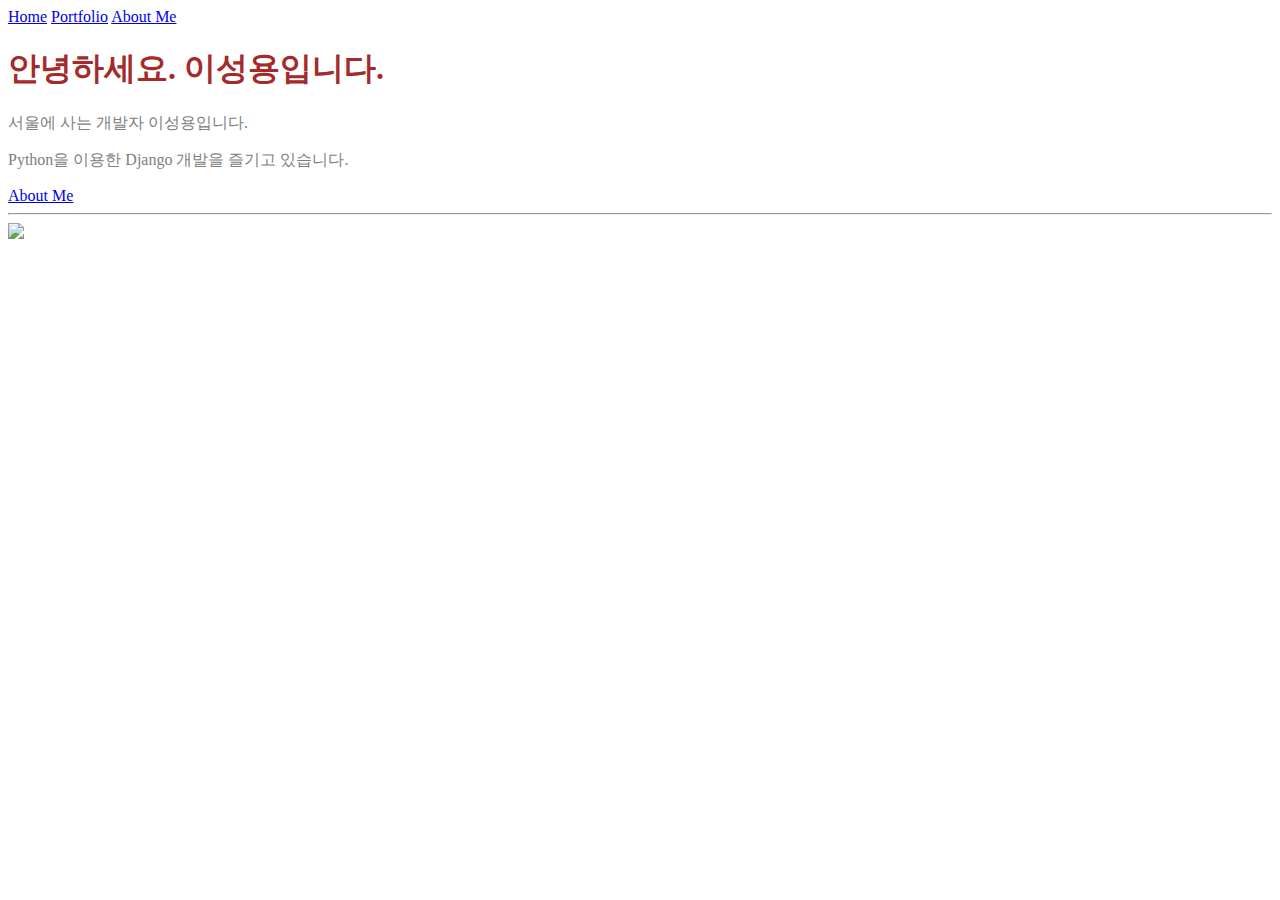
==== index.html @ 487cdf4d "3 pages. Index, Portfolio, About me" ====
<!DOCTYPE html>
<html>
<head>
	<title>이성용의 홈페이지</title>

	<style>
		h1 { color: brown; }
		p { color: gray; }

		img { width: 400px; }
	</style>
</head>

<body>
	<nav>
		<a href="index.html">Home</a>
		<a href="portfolio.html">Portfolio</a>
		<a href="about_me.html">About Me</a>
	</nav>

	<h1>안녕하세요. 이성용입니다.</h1>
	<p>서울에 사는 개발자 이성용입니다. </p>
	<p>Python을 이용한 Django 개발을 즐기고 있습니다. </p>

	<a href="about_me.html">About Me</a>

	<hr/>

	<img src="https://images.pexels.com/photos/1842623/pexels-photo-1842623.jpeg?auto=compress&cs=tinysrgb&dpr=2&h=650&w=940">

</body>
</html>
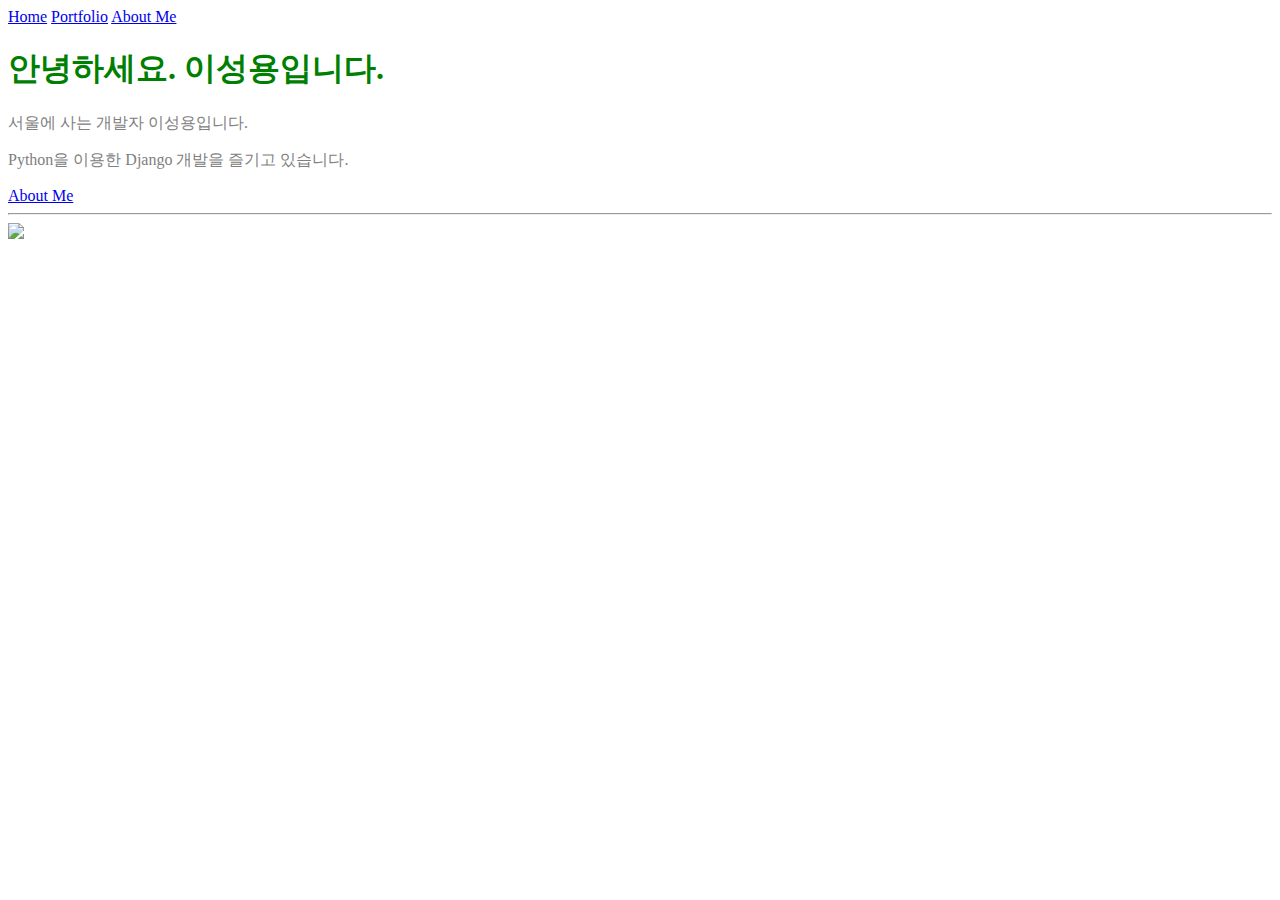
==== commit 0a51adab: "practiced CSS" ====
--- a/index.html
+++ b/index.html
@@ -3,12 +3,7 @@
 <head>
 	<title>이성용의 홈페이지</title>
 
-	<style>
-		h1 { color: brown; }
-		p { color: gray; }
-
-		img { width: 400px; }
-	</style>
+	<link rel="stylesheet" href="basic_style.css"/>
 </head>
 
 <body>
--- a/basic_style.css
+++ b/basic_style.css
@@ -0,0 +1,4 @@
+h1 { color: green; }
+p { color: gray; }
+
+img { width: 500px; }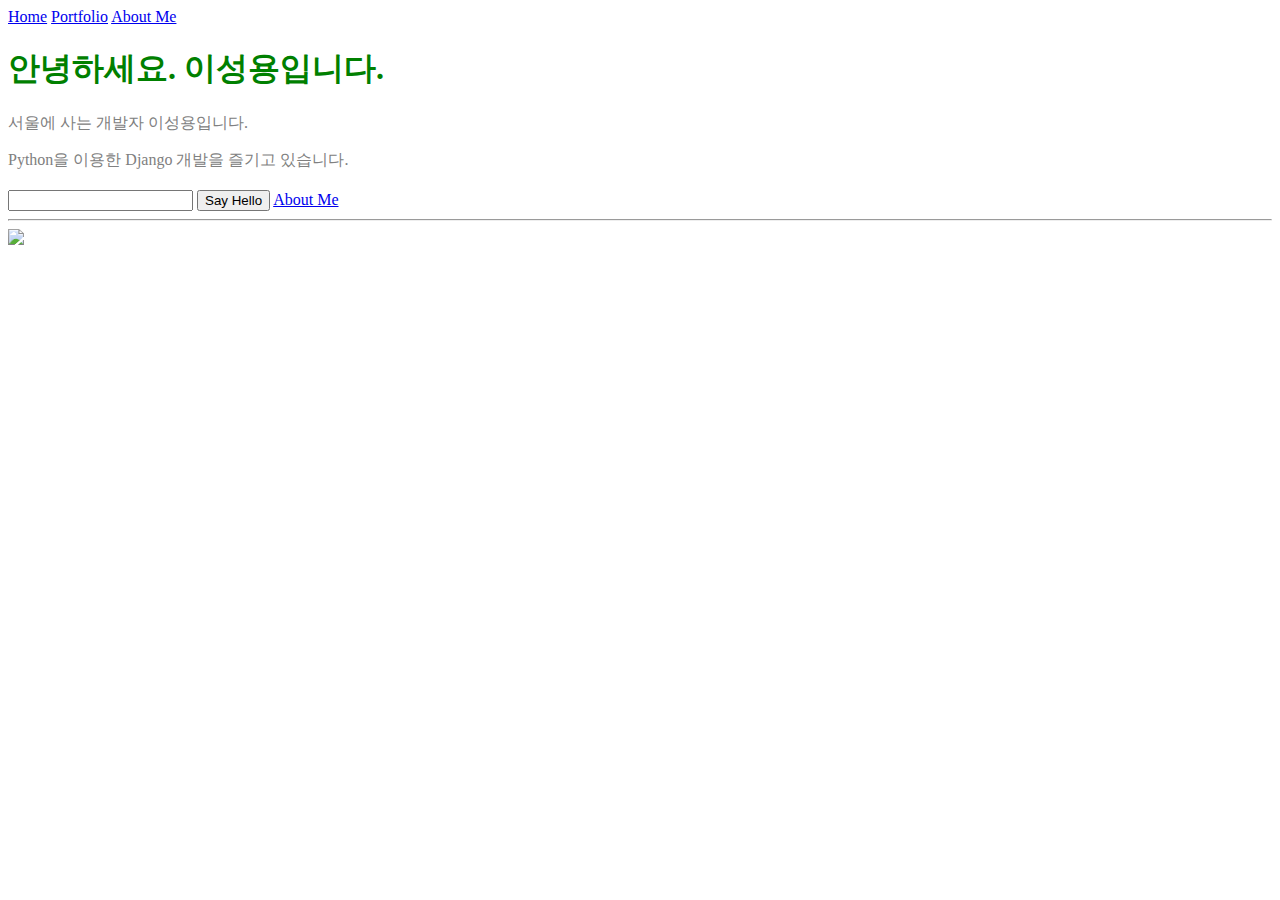
==== commit 4aac3b16: "javascript practice" ====
--- a/index.html
+++ b/index.html
@@ -17,11 +17,18 @@
 	<p>서울에 사는 개발자 이성용입니다. </p>
 	<p>Python을 이용한 Django 개발을 즐기고 있습니다. </p>
 
+	<h3 id="hello_to_somebody"></h3>
+
+	<input type="text" name="name" id="user_name" onkeyup="doSomething()">
+	<button type="button" onclick="alert('abc')">Say Hello</button>
+
 	<a href="about_me.html">About Me</a>
 
 	<hr/>
 
 	<img src="https://images.pexels.com/photos/1842623/pexels-photo-1842623.jpeg?auto=compress&cs=tinysrgb&dpr=2&h=650&w=940">
 
+	<script type="text/javascript" src="hello.js"></script>
+
 </body>
 </html>